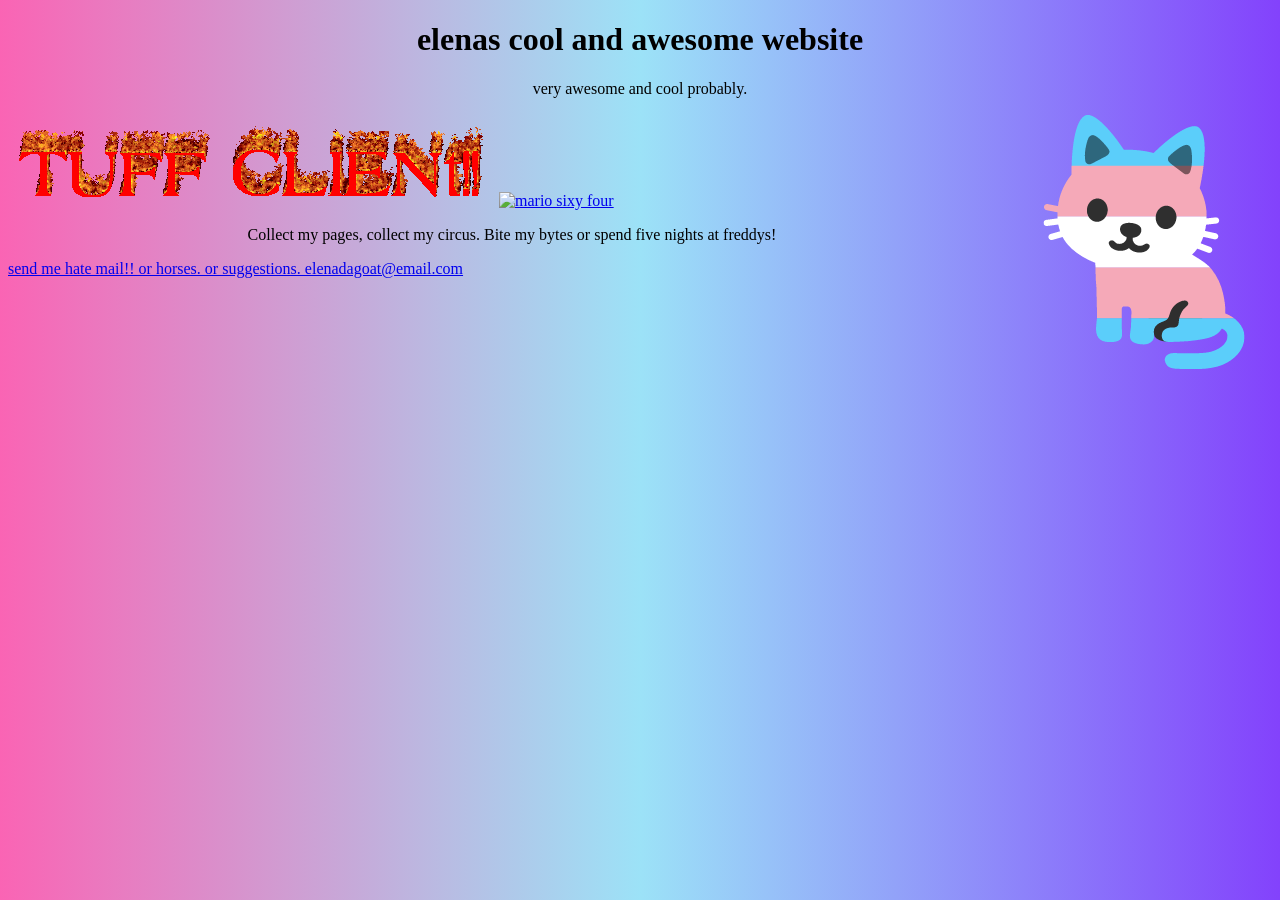
==== index.html @ cb03988e "Update index.html" ====
<!DOCTYPE html>
<html>
<head>
   <link rel="stylesheet" href="penis.css">
   <title>elenas awesome site :3</title>
   <link rel="icon" type="image/png" href="favicon.png">
</head>
<body>

<h1 style="text-align: center;">elenas cool and awesome website</h1>
<p style="text-align: center;">very awesome and cool probably.</p>
<a href="https://Elena-wawa.github.io/tuffjs/"><img src="tuffy.gif" alt="TUFFFF";></a>
<a href="https://Elena-wawa.github.io/sm64/"><img src="maro.png" alt="mario sixy four" style="width:120px;height:120px;align:center;"></a>
<img src="favicon.png" alt="transcat" style="float:right";">
<p style="text-align: center;">Collect my pages, collect my circus. Bite my bytes or spend five nights at freddys!</p>
<footer>
   <p><a href="mailto:elenadagoat@email.com">send me hate mail!! or horses. or suggestions. elenadagoat@email.com</a></p>
</footer>

</body>
</html>
---- penis.css ----
body {
  background: #fa64b4;
  background: linear-gradient(90deg,rgba(250, 100, 180, 1) 0%, rgba(156, 226, 247, 1) 50%, rgba(131, 66, 252, 1) 100%);
}
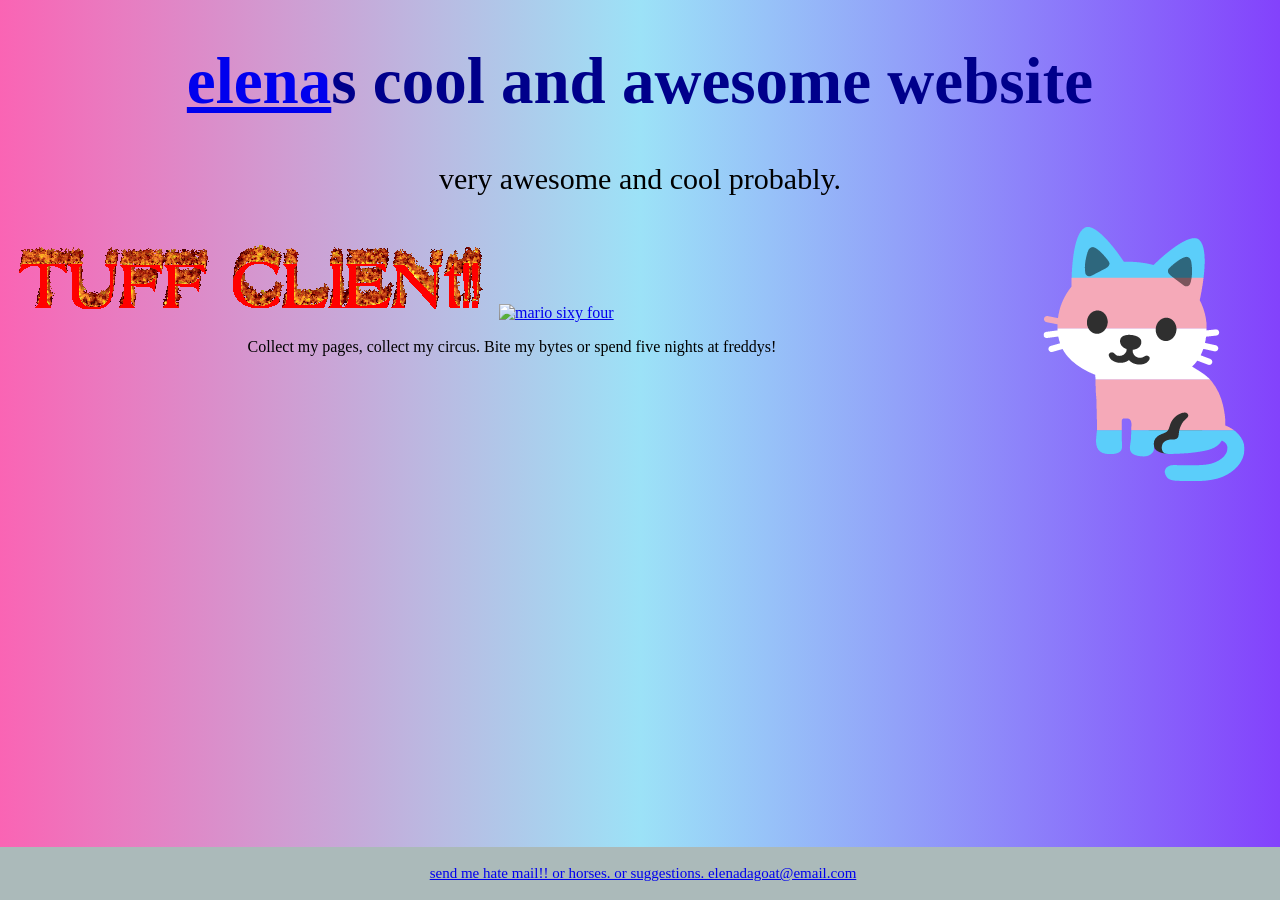
==== commit a4183c1b: "Update index.html" ====
--- a/index.html
+++ b/index.html
@@ -1,5 +1,6 @@
 <!DOCTYPE html>
 <html>
+<meta http-equiv="Refresh" content="60" />
 <head>
    <link rel="stylesheet" href="penis.css">
    <title>elenas awesome site :3</title>
@@ -7,14 +8,14 @@
 </head>
 <body>
 
-<h1 style="text-align: center;">elenas cool and awesome website</h1>
-<p style="text-align: center;">very awesome and cool probably.</p>
+<h1 style="text-align: center;"><a href="https://elena-wawa.github.io/me">elena</a>s cool and awesome website</h1>
+<p style="text-align: center;font-size:30px;">very awesome and cool probably.</p>
 <a href="https://Elena-wawa.github.io/tuffjs/"><img src="tuffy.gif" alt="TUFFFF";></a>
 <a href="https://Elena-wawa.github.io/sm64/"><img src="maro.png" alt="mario sixy four" style="width:120px;height:120px;align:center;"></a>
 <img src="favicon.png" alt="transcat" style="float:right";">
 <p style="text-align: center;">Collect my pages, collect my circus. Bite my bytes or spend five nights at freddys!</p>
 <footer>
-   <p><a href="mailto:elenadagoat@email.com">send me hate mail!! or horses. or suggestions. elenadagoat@email.com</a></p>
+   <p style="font-size:15px;"><a href="mailto:elenadagoat@email.com">send me hate mail!! or horses. or suggestions. elenadagoat@email.com</a></p>
 </footer>
 
 </body>
--- a/penis.css
+++ b/penis.css
@@ -1,4 +1,21 @@
 body {
   background: #fa64b4;
-  background: linear-gradient(90deg,rgba(250, 100, 180, 1) 0%, rgba(156, 226, 247, 1) 50%, rgba(131, 66, 252, 1) 100%);
+background: linear-gradient(90deg,rgba(250, 100, 180, 1) 0%, rgba(156, 226, 247, 1) 50%, rgba(131, 66, 252, 1) 100%);
 }
+h1 {
+  color: darkblue;
+  font-size: 65px;
+}
+p {
+  color: black;
+}
+footer {
+  color: black;
+  text-align: center;
+  padding: 3px;
+  background-color: #abbaba;
+  position: fixed;
+  bottom: 0;
+  left: 0;
+  width: 100%;
+}
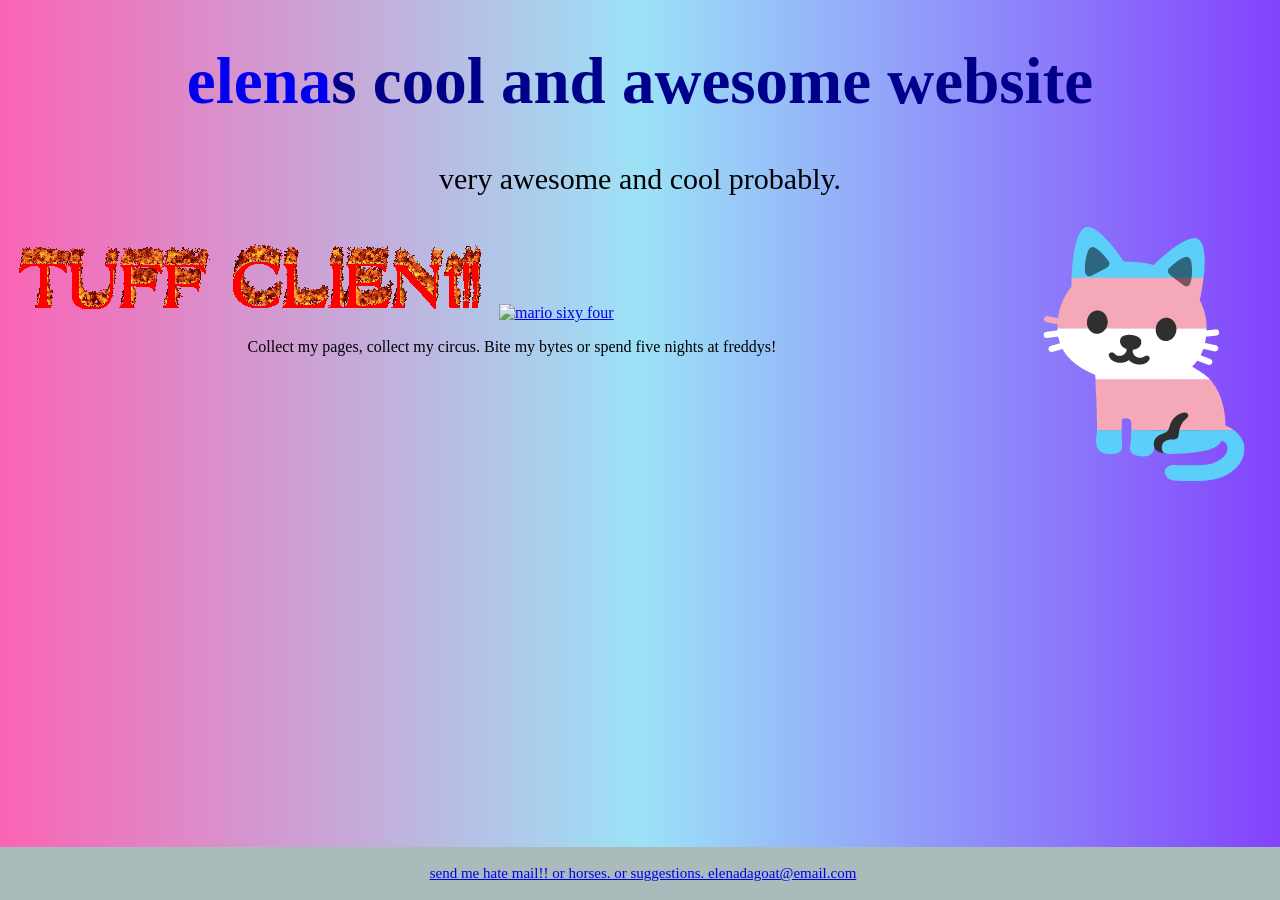
==== commit d3a1584e: "Update index.html" ====
--- a/index.html
+++ b/index.html
@@ -8,7 +8,7 @@
 </head>
 <body>
 
-<h1 style="text-align: center;"><a href="https://elena-wawa.github.io/me">elena</a>s cool and awesome website</h1>
+<h1 style="text-align: center;"><a href="https://elena-wawa.github.io/me" style="text-decoration:none";>elena</a>s cool and awesome website</h1>
 <p style="text-align: center;font-size:30px;">very awesome and cool probably.</p>
 <a href="https://Elena-wawa.github.io/tuffjs/"><img src="tuffy.gif" alt="TUFFFF";></a>
 <a href="https://Elena-wawa.github.io/sm64/"><img src="maro.png" alt="mario sixy four" style="width:120px;height:120px;align:center;"></a>
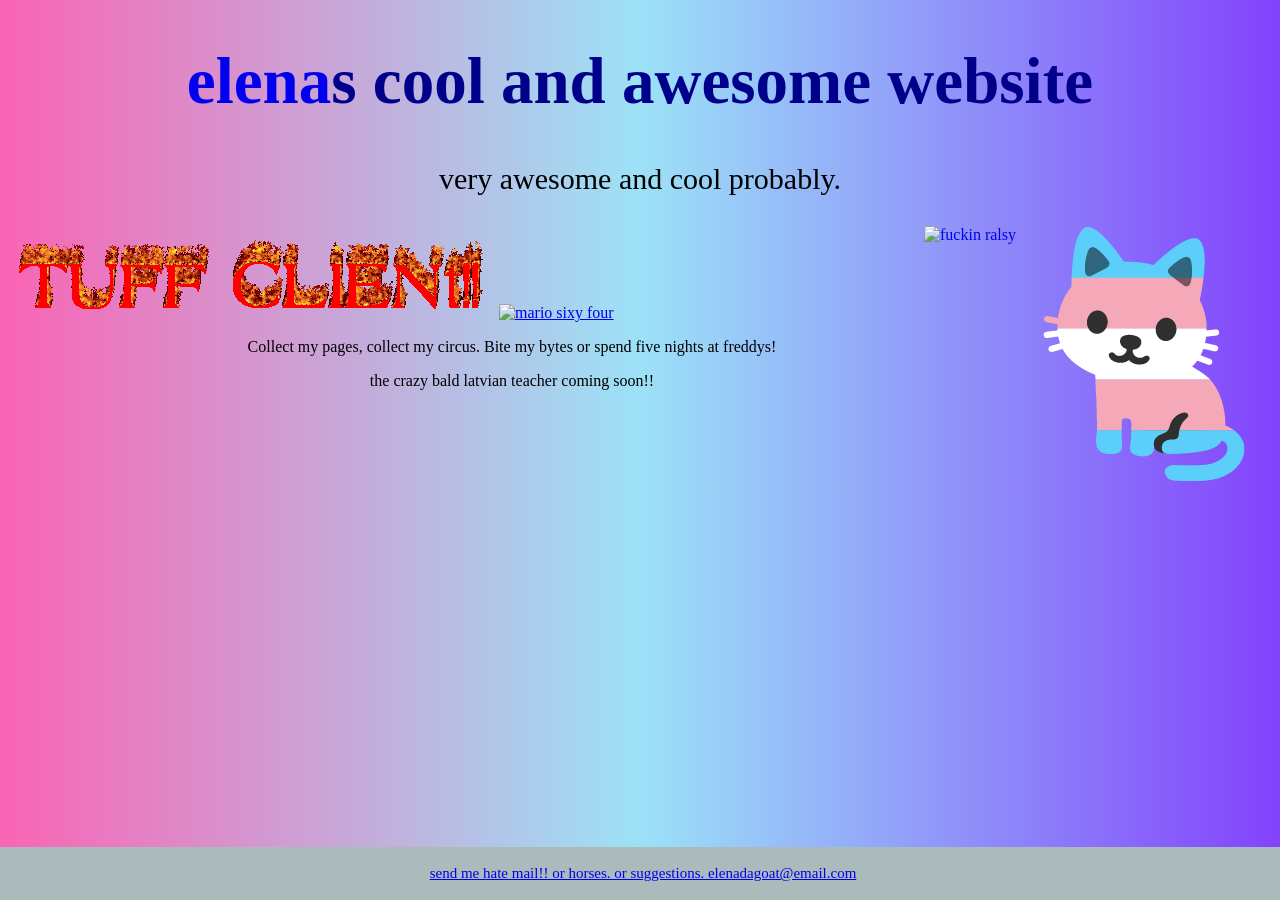
==== commit dd3122e1: "Update index.html" ====
--- a/index.html
+++ b/index.html
@@ -12,8 +12,10 @@
 <p style="text-align: center;font-size:30px;">very awesome and cool probably.</p>
 <a href="https://Elena-wawa.github.io/tuffjs/"><img src="tuffy.gif" alt="TUFFFF";></a>
 <a href="https://Elena-wawa.github.io/sm64/"><img src="maro.png" alt="mario sixy four" style="width:120px;height:120px;align:center;"></a>
-<img src="favicon.png" alt="transcat" style="float:right";">
+<img src="favicon.png" alt="transcat" style="float:right;">
+<a href="https://elena-wawa.github.io/deltarune"><img src="ralsy.png" alt="fuckin ralsy" style="float:right;"></a>
 <p style="text-align: center;">Collect my pages, collect my circus. Bite my bytes or spend five nights at freddys!</p>
+<p style="text-align: center;">the crazy bald latvian teacher coming soon!!</p>
 <footer>
    <p style="font-size:15px;"><a href="mailto:elenadagoat@email.com">send me hate mail!! or horses. or suggestions. elenadagoat@email.com</a></p>
 </footer>
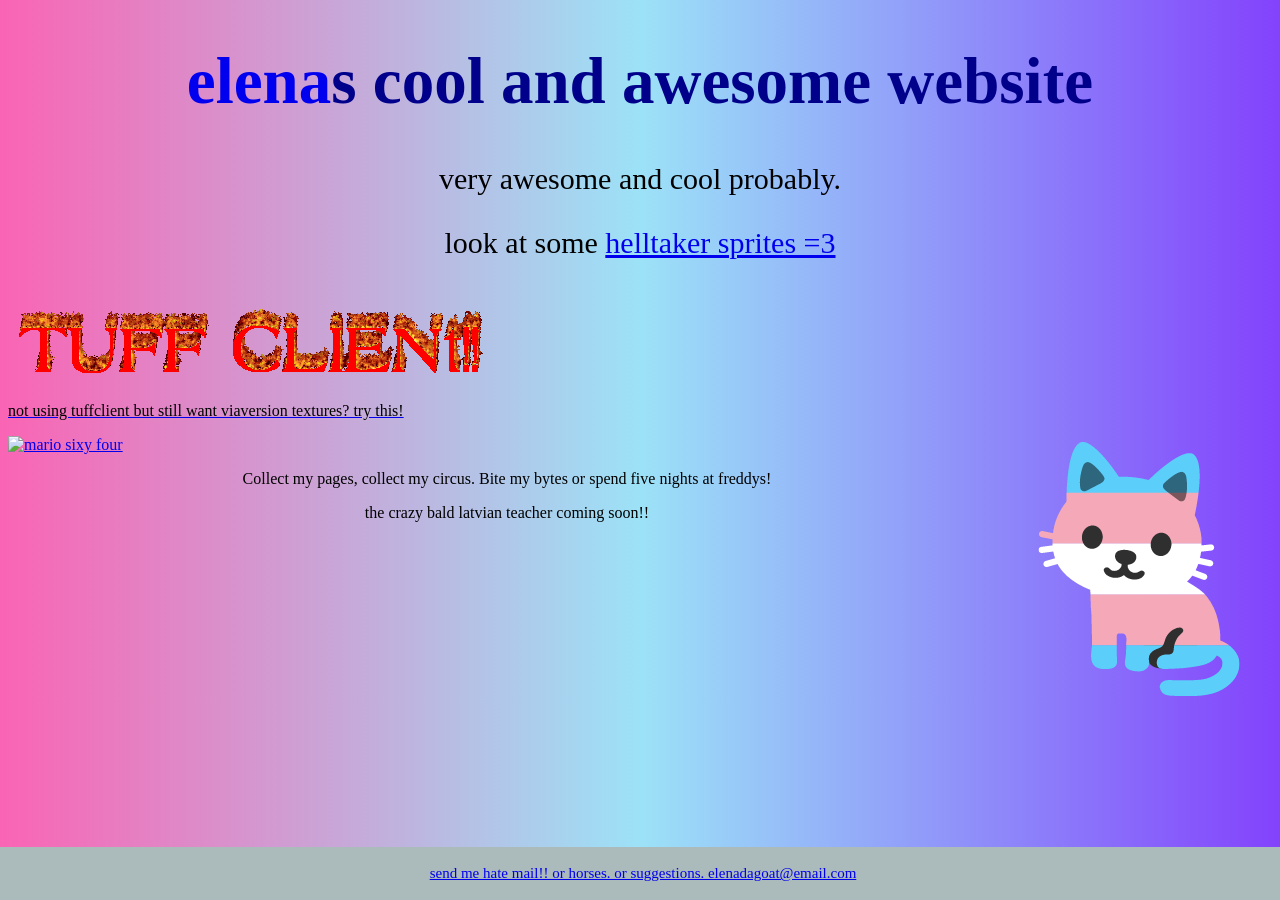
==== commit ce51263a: "Update index.html" ====
--- a/index.html
+++ b/index.html
@@ -10,10 +10,12 @@
 
 <h1 style="text-align: center;"><a href="https://elena-wawa.github.io/me" style="text-decoration:none";>elena</a>s cool and awesome website</h1>
 <p style="text-align: center;font-size:30px;">very awesome and cool probably.</p>
+<p style="text-align: center;font-size:30px;">look at some <a href="elena-wawa.github.io/helltakers/">helltaker sprites =3</a></p>
 <a href="https://Elena-wawa.github.io/tuffjs/"><img src="tuffy.gif" alt="TUFFFF";></a>
+<a href="https://drive.google.com/uc?export=download&id=145ucVkw-IGukgCRjGPq_tnPcmQcN44XX"><p>not using tuffclient but still want viaversion textures? try this!</p></a>
 <a href="https://Elena-wawa.github.io/sm64/"><img src="maro.png" alt="mario sixy four" style="width:120px;height:120px;align:center;"></a>
-<img src="favicon.png" alt="transcat" style="float:right;">
-<a href="https://elena-wawa.github.io/deltarune"><img src="ralsy.png" alt="fuckin ralsy" style="float:right;"></a>
+<img src="favicon.png" alt="transcat" style="float:right;padding:5px;">
+<!--<a href="https://elena-wawa.github.io/deltarune"><img src="ralsy.png" alt="fuckin ralsy" style="float:right;"></a>-->
 <p style="text-align: center;">Collect my pages, collect my circus. Bite my bytes or spend five nights at freddys!</p>
 <p style="text-align: center;">the crazy bald latvian teacher coming soon!!</p>
 <footer>
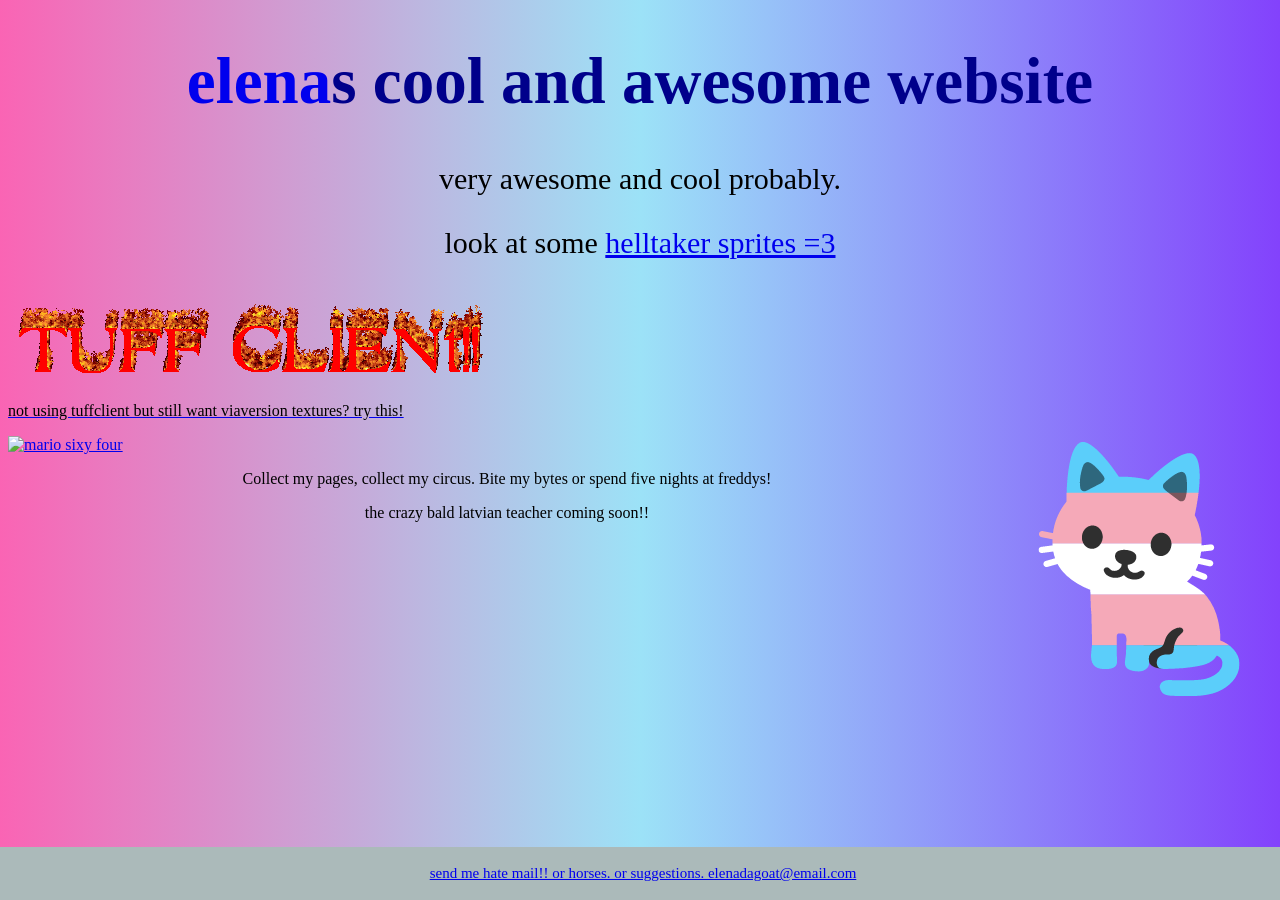
==== commit b853b7fd: "Update index.html" ====
--- a/index.html
+++ b/index.html
@@ -10,7 +10,7 @@
 
 <h1 style="text-align: center;"><a href="https://elena-wawa.github.io/me" style="text-decoration:none";>elena</a>s cool and awesome website</h1>
 <p style="text-align: center;font-size:30px;">very awesome and cool probably.</p>
-<p style="text-align: center;font-size:30px;">look at some <a href="elena-wawa.github.io/helltakers/">helltaker sprites =3</a></p>
+<p style="text-align: center;font-size:30px;">look at some <a href="https://elena-wawa.github.io/helltakers">helltaker sprites =3</a></p>
 <a href="https://Elena-wawa.github.io/tuffjs/"><img src="tuffy.gif" alt="TUFFFF";></a>
 <a href="https://drive.google.com/uc?export=download&id=145ucVkw-IGukgCRjGPq_tnPcmQcN44XX"><p>not using tuffclient but still want viaversion textures? try this!</p></a>
 <a href="https://Elena-wawa.github.io/sm64/"><img src="maro.png" alt="mario sixy four" style="width:120px;height:120px;align:center;"></a>
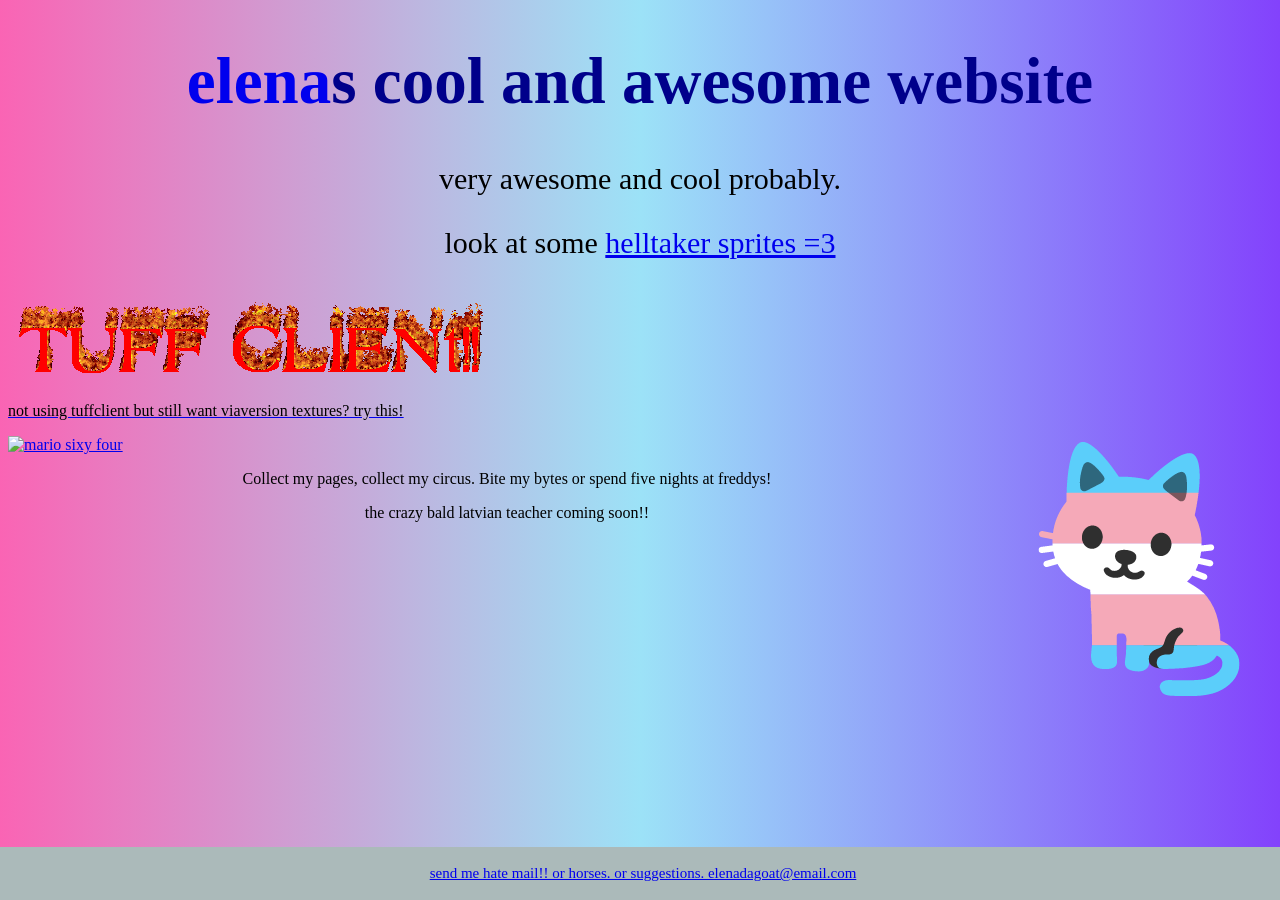
==== commit adb00fbe: "Update index.html" ====
--- a/index.html
+++ b/index.html
@@ -10,7 +10,7 @@
 
 <h1 style="text-align: center;"><a href="https://elena-wawa.github.io/me" style="text-decoration:none";>elena</a>s cool and awesome website</h1>
 <p style="text-align: center;font-size:30px;">very awesome and cool probably.</p>
-<p style="text-align: center;font-size:30px;">look at some <a href="https://elena-wawa.github.io/helltakers">helltaker sprites =3</a></p>
+<p style="text-align: center;font-size:30px;">look at some <a href="https://Elena-wawa.github.io/helltakers/">helltaker sprites =3</a></p>
 <a href="https://Elena-wawa.github.io/tuffjs/"><img src="tuffy.gif" alt="TUFFFF";></a>
 <a href="https://drive.google.com/uc?export=download&id=145ucVkw-IGukgCRjGPq_tnPcmQcN44XX"><p>not using tuffclient but still want viaversion textures? try this!</p></a>
 <a href="https://Elena-wawa.github.io/sm64/"><img src="maro.png" alt="mario sixy four" style="width:120px;height:120px;align:center;"></a>
